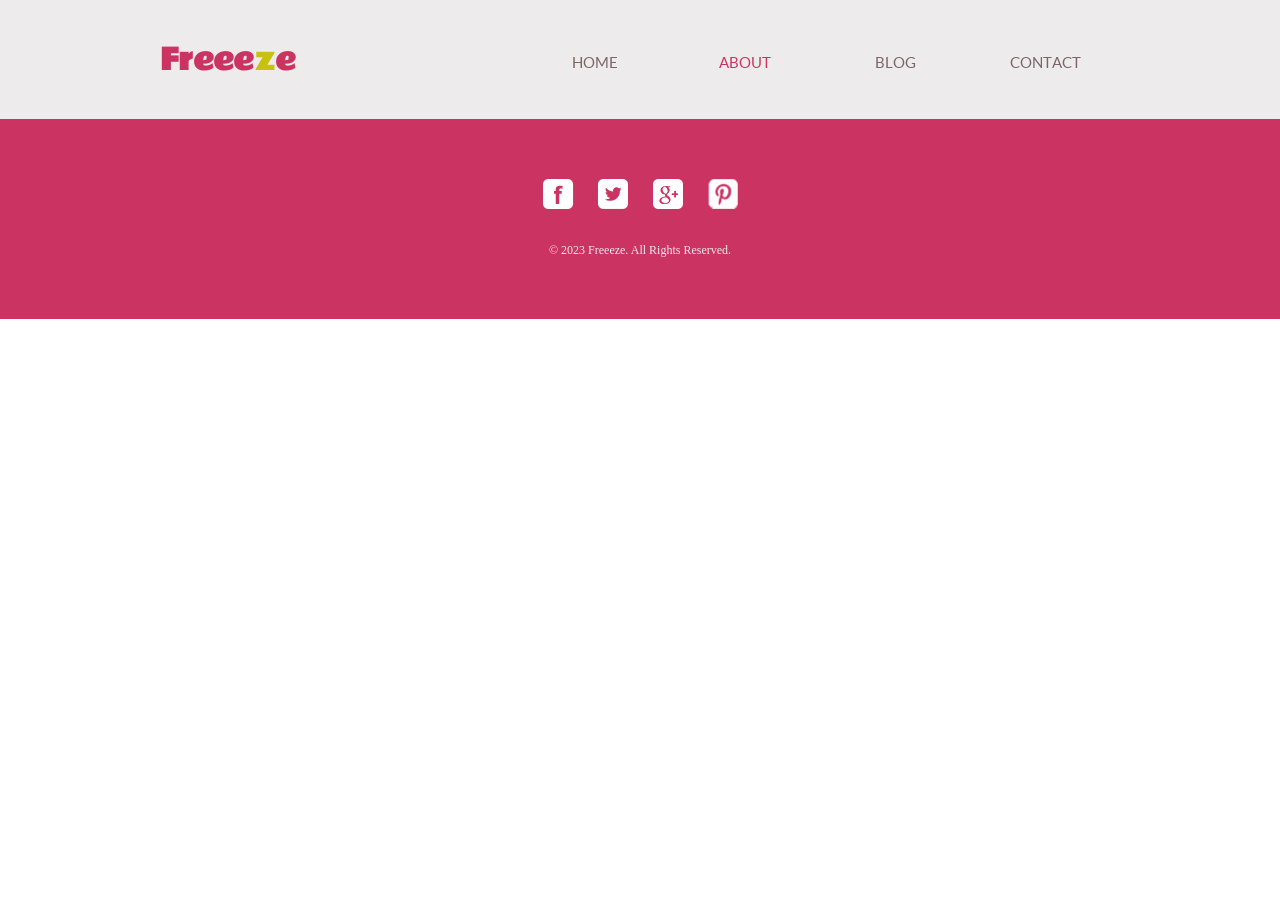
==== pages/about.html @ 494f368e "start other pages" ====
<!DOCTYPE html>
<html lang="en">
<head>
    <meta charset="UTF-8">
    <meta name="viewport" content="width=device-width, initial-scale=1.0">
    <link rel="stylesheet" href="../project/style.css">
    <title>Document</title>
</head>
<body>
    <header class="container-fluid">
        <div class="container">
            <h1>
                <a href="#">
                    <img src="./img/heder/heder-2-pimpim.png" alt="">
                    Freee<span>z</span>e
                </a>
            </h1>
            <nav>
                <ul>
                    <li>
                        <a href="../index.html">home</a>
                    </li>
                    <li class="droplist">
                        <a  class="activ" href="./about.html">about</a>
                        <ul>
                            <li>
                                <a href="#">product</a>
                            </li>
                        </ul>
                    </li>
                    <li class="droplist">
                        <a  href="./blog.html">blog</a>
                        <ul>
                            <li>
                                <a href="./post.html">single post</a>
                            </li>
                        </ul>
                    </li>
                    <li>
                        <a  href="#">contact</a>
                    </li>
                </ul>
            </nav>
        </div>
    </header>

    <footer class="container-fluid">
        <div class="container foot">
            <div class="imgs">
                <a href="#"><img src="../img/footer/fesbook.png" alt="facebook"></a>
                <a href="#"><img src="../img/footer/twiter.png" alt="twitter"></a>
                <a href="#"><img src="../img/footer/google.png" alt="google"></a>
                <a href="#"><img src="../img/footer/pinteres.png" alt="pinterest"></a>
            </div>
            <div>
                <p>© 2023 Freeeze. All Rights Reserved.</p>
            </div>
        </div>
    </footer>

    
</body>
</html>
---- project/style.css ----
@import url(./fonts.css);
@import url(./components/header.css);
@import url(./components/banerHome.css);
@import url(./components/newproduct.css);
@import url(./components/panel.css);
@import url(./components/footer.css);


ul,ol,h1,h2,h3,h4,h5,h6,p,body{
    margin: 0;
    padding: 0;

}

ul, ol{
    list-style-type: none;

}
body{
    background-color: white;
}

.container-fluid{
    width: 100%;

}

.container{
    margin: 0 auto;
    width: 960px;
}
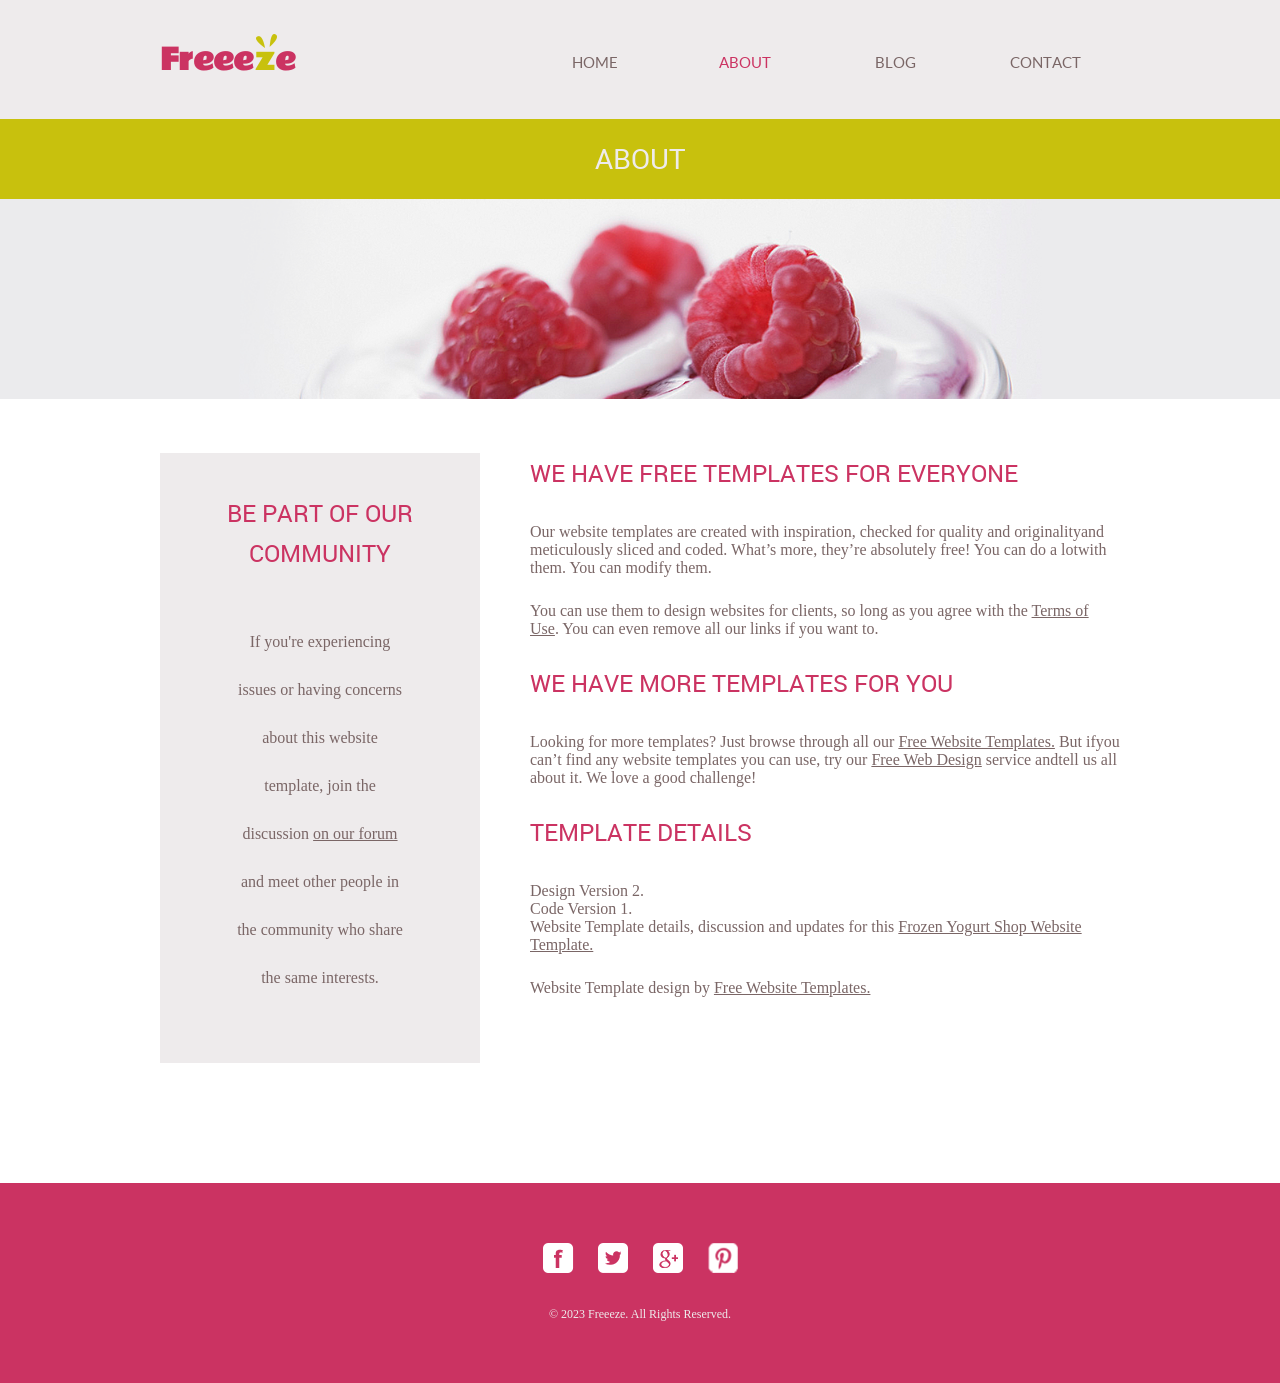
==== commit 43d1cd94: "finished page About" ====
--- a/pages/about.html
+++ b/pages/about.html
@@ -11,7 +11,7 @@
         <div class="container">
             <h1>
                 <a href="#">
-                    <img src="./img/heder/heder-2-pimpim.png" alt="">
+                    <img src="../img/heder/heder-2-pimpim.png" alt="">
                     Freee<span>z</span>e
                 </a>
             </h1>
@@ -24,7 +24,7 @@
                         <a  class="activ" href="./about.html">about</a>
                         <ul>
                             <li>
-                                <a href="#">product</a>
+                                <a href="./product.html">product</a>
                             </li>
                         </ul>
                     </li>
@@ -44,6 +44,40 @@
         </div>
     </header>
 
+    <div class="container-fluid namepage">
+        <h2>About</h2>
+    </div>
+    <img src="../img/about/FAN9001787.png" alt="" class="imgpage">
+
+    <div class="container description">
+        <div class="left">
+            <h1>Be part of our community</h1>
+            <ul>
+                <li>If you're experiencing</li>
+                <li>issues or having concerns</li>
+                <li>about this website</li>
+                <li>template, join the</li>
+                <li>discussion <a href="#">on our forum</a></li>
+                <li>and meet other people in</li>
+                <li>the community who share</li>
+                <li>the same interests.</li>
+            </ul>
+        </div>
+        <div class="right">
+            <h1>WE HAVE FREE TEMPLATES FOR EVERYONE</h1>
+            <p>Our website templates are created with inspiration, checked for quality and originalityand meticulously sliced and coded. What’s more, they’re absolutely free! You can do a lotwith them. You can modify them.</p>
+            <p>You can use them to design websites for clients, so long as you agree with the <a href="#">Terms of Use</a>. You can even remove all our links if you want to.</p>
+            <h1>WE HAVE MORE TEMPLATES FOR YOU</h1>
+            <p>Looking for more templates? Just browse through all our <a href="#">Free Website Templates.</a> But ifyou can’t find any website templates you can use, try our <a href="#">Free Web Design</a> service andtell us all about it. We love a good challenge!</p>
+            <h1>TEMPLATE DETAILS</h1>
+            <p> Design Version 2.<br>
+                Code Version 1.<br>
+                Website Template details, discussion and updates for this <a href="#">Frozen Yogurt Shop Website Template.</a></p>
+            <p>Website Template design by <a href="#">Free Website Templates.</a></p>
+        </div>
+
+    </div>
+
     <footer class="container-fluid">
         <div class="container foot">
             <div class="imgs">
--- a/project/style.css
+++ b/project/style.css
@@ -4,6 +4,7 @@
 @import url(./components/newproduct.css);
 @import url(./components/panel.css);
 @import url(./components/footer.css);
+@import url(./components/AboutPage.css);
 
 
 ul,ol,h1,h2,h3,h4,h5,h6,p,body{
@@ -22,7 +23,7 @@
 
 .container-fluid{
     width: 100%;
-
+    clear:both;
 }
 
 .container{
